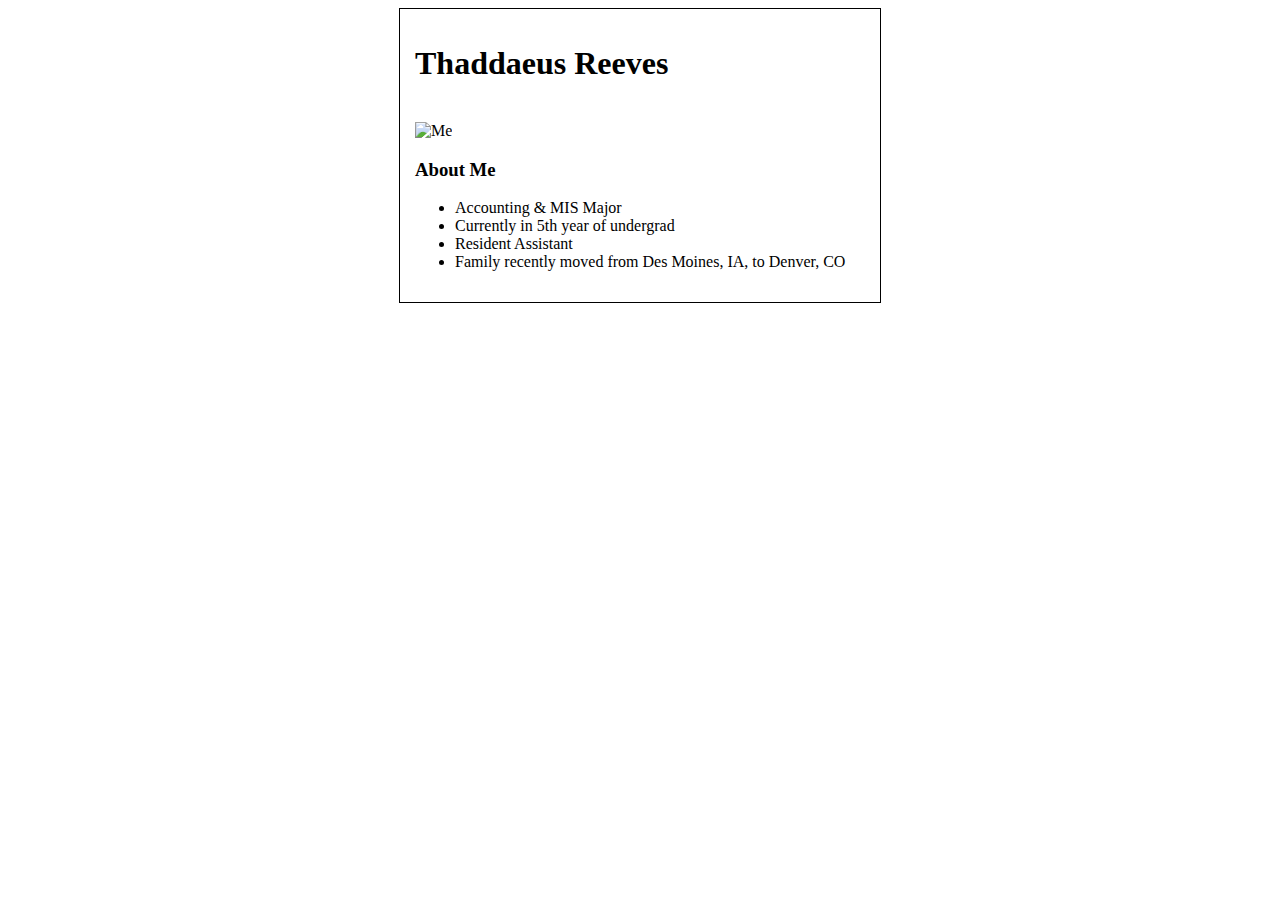
==== index.html @ dbeec2be "Restyled stylesheet and index and new pic" ====
<?xml version="1.0" encoding="UTF-8"?>
<!DOCTYPE html PUBLIC "-//W3C//DTD XHTML 1.1//EN" "http://www.w3.org/TR/xhtml11/DTD/xhtml11.dtd">

<html xmlns="http://www.w3.org/1999/xhtml" xml:lang="en">

<head>
<title>Home</title>
<link rel="stylesheet" type="text/css" href="style.css" />
</head>
<body>

<div class="centerdivindex" style="border: solid; border-width: thin;">
		<h1>Thaddaeus Reeves</h1>
		<br />
		<img src="me.jpg" alt="Me">
		<br />
		<h3>About Me</h3>
		<ul class="listfont">
			<li>Accounting & MIS Major</li>
			<li>Currently in 5th year of undergrad</li>
			<li>Resident Assistant</li>
			<li>Family recently moved from Des Moines, IA, to Denver, CO</li>			
		</ul>
</div>
</body>
</html>
---- style.css ----
.listfont	{
	font-family: Segoe UI;
}
.center		{
	right: auto;
	left: auto;
	width:400px;
}
.centerdivindex	{
	width: 450px;
	margin-right: auto;
	margin-left: auto;
	padding: 15px;
}
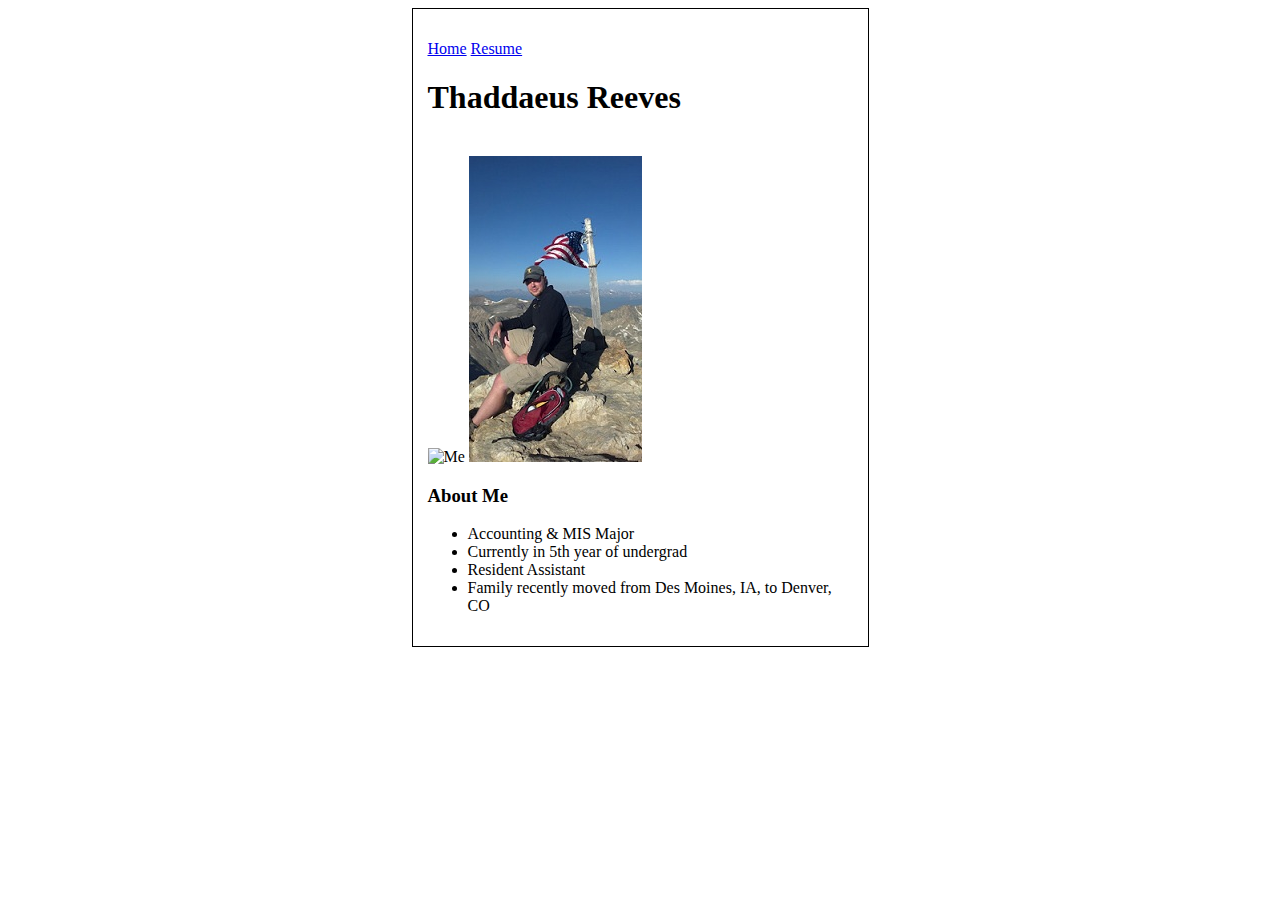
==== commit d6d6753d: "Restyled stuff" ====
--- a/index.html
+++ b/index.html
@@ -10,9 +10,11 @@
 <body>
 
 <div class="centerdivindex" style="border: solid; border-width: thin;">
+		<p class="listfont"><a href="resume.html">Home</a>   <a href="resume.html">Resume</a></p>
 		<h1>Thaddaeus Reeves</h1>
 		<br />
-		<img src="me.jpg" alt="Me">
+		<img src="me.jpg" alt="Me"/>
+		<img src="mountain.jpg" alt="Me on top of a mountain"/>
 		<br />
 		<h3>About Me</h3>
 		<ul class="listfont">
--- a/style.css
+++ b/style.css
@@ -7,7 +7,7 @@
 	width:400px;
 }
 .centerdivindex	{
-	width: 450px;
+	width: 425px;
 	margin-right: auto;
 	margin-left: auto;
 	padding: 15px;
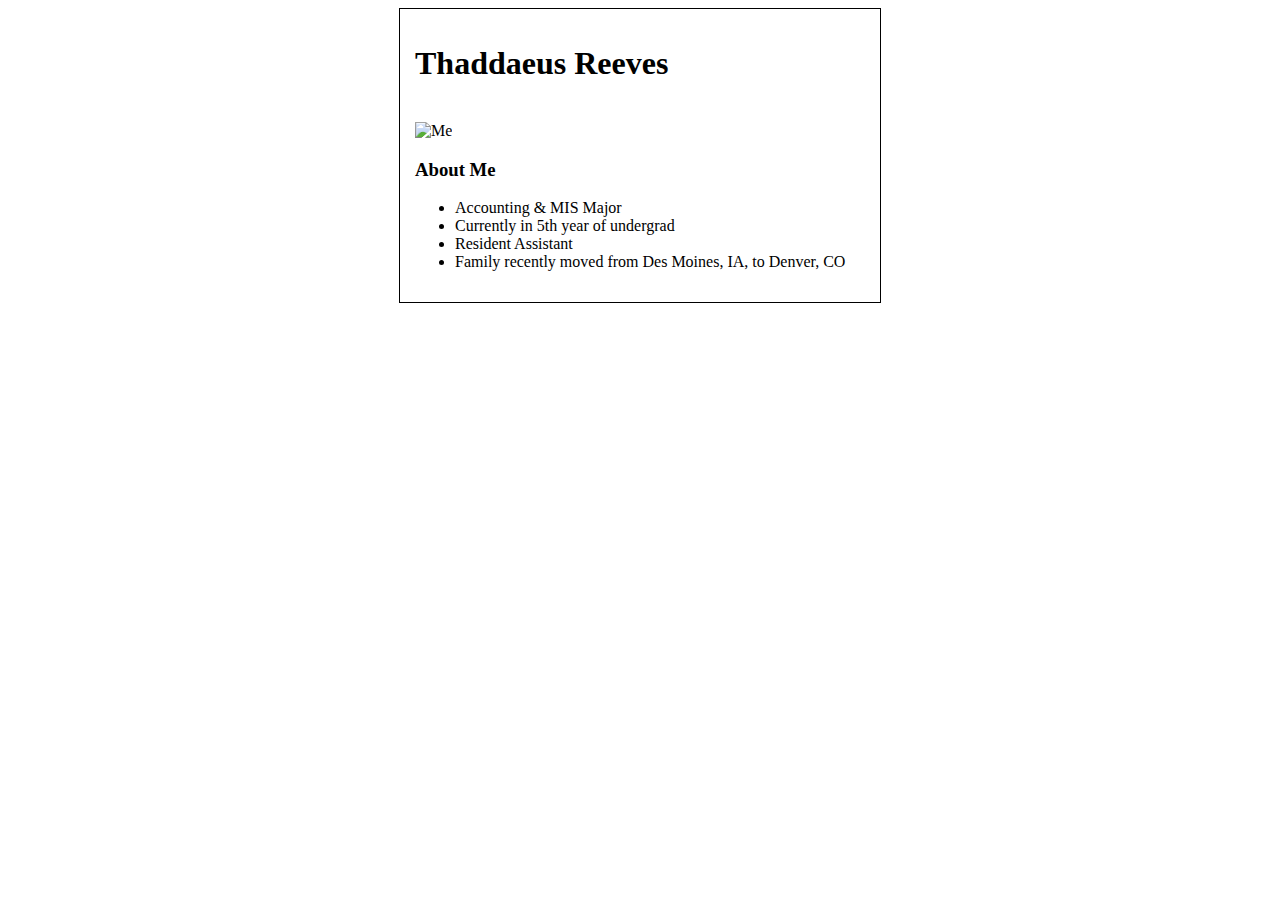
==== commit 683e28d3: "Merge dbeec2bec6f225e690ea9a642e0ddeef73a9e3a2 into 9a68febaf47add715b7395255eb9ac45b20c3a2d" ====
--- a/index.html
+++ b/index.html
@@ -10,11 +10,9 @@
 <body>
 
 <div class="centerdivindex" style="border: solid; border-width: thin;">
-		<p class="listfont"><a href="resume.html">Home</a>   <a href="resume.html">Resume</a></p>
 		<h1>Thaddaeus Reeves</h1>
 		<br />
-		<img src="me.jpg" alt="Me"/>
-		<img src="mountain.jpg" alt="Me on top of a mountain"/>
+		<img src="me.jpg" alt="Me">
 		<br />
 		<h3>About Me</h3>
 		<ul class="listfont">
--- a/style.css
+++ b/style.css
@@ -7,7 +7,7 @@
 	width:400px;
 }
 .centerdivindex	{
-	width: 425px;
+	width: 450px;
 	margin-right: auto;
 	margin-left: auto;
 	padding: 15px;
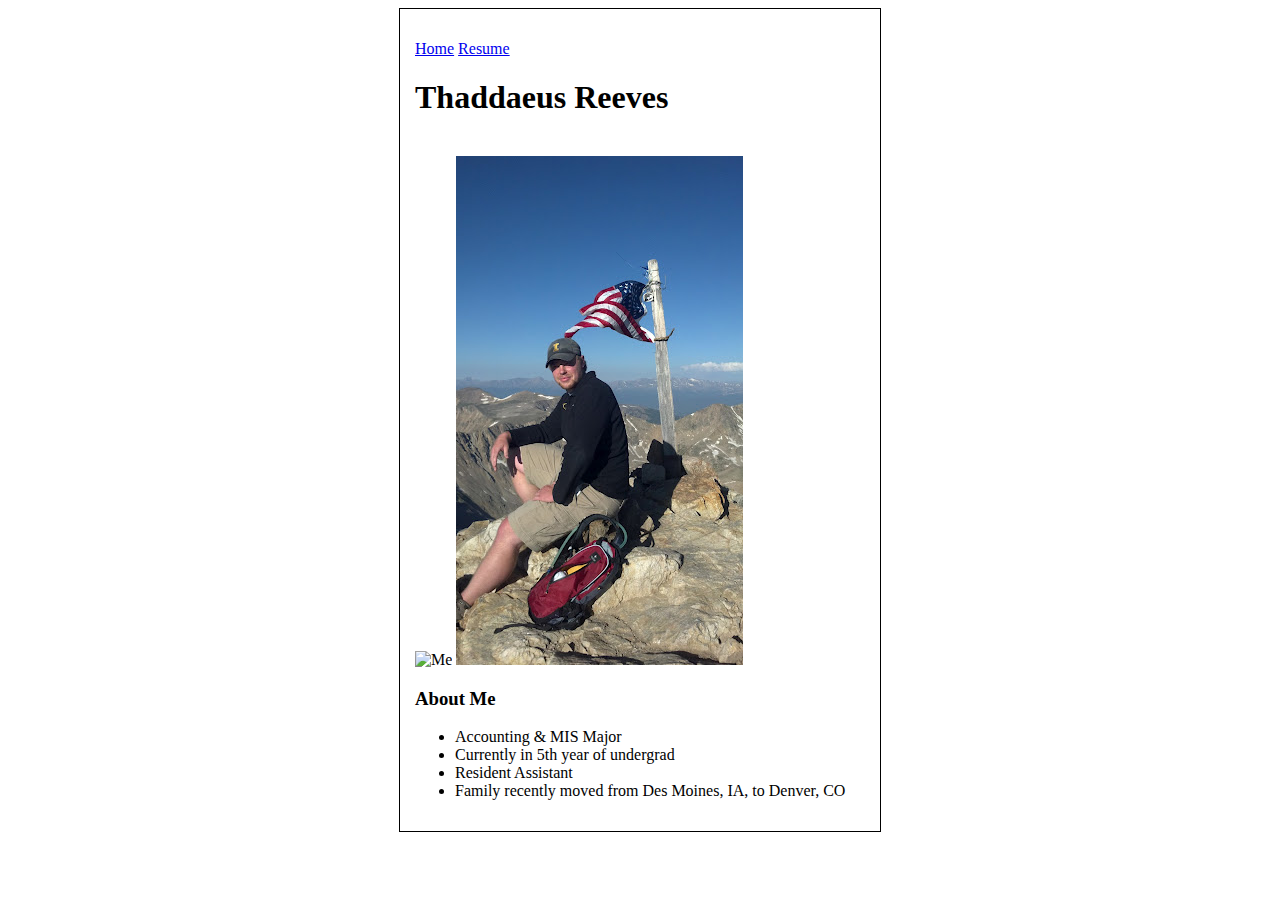
==== commit 4d05458b: "Deleted resume.html and copied index to create a new resume" ====
--- a/index.html
+++ b/index.html
@@ -10,9 +10,11 @@
 <body>
 
 <div class="centerdivindex" style="border: solid; border-width: thin;">
+		<p class="listfont"><a href="index.html">Home</a>   <a href="resume.html">Resume</a></p>
 		<h1>Thaddaeus Reeves</h1>
 		<br />
-		<img src="me.jpg" alt="Me">
+		<img src="me.jpg" alt="Me"/>
+		<img src="mountain.jpg" alt="Me on top of a mountain"/>
 		<br />
 		<h3>About Me</h3>
 		<ul class="listfont">
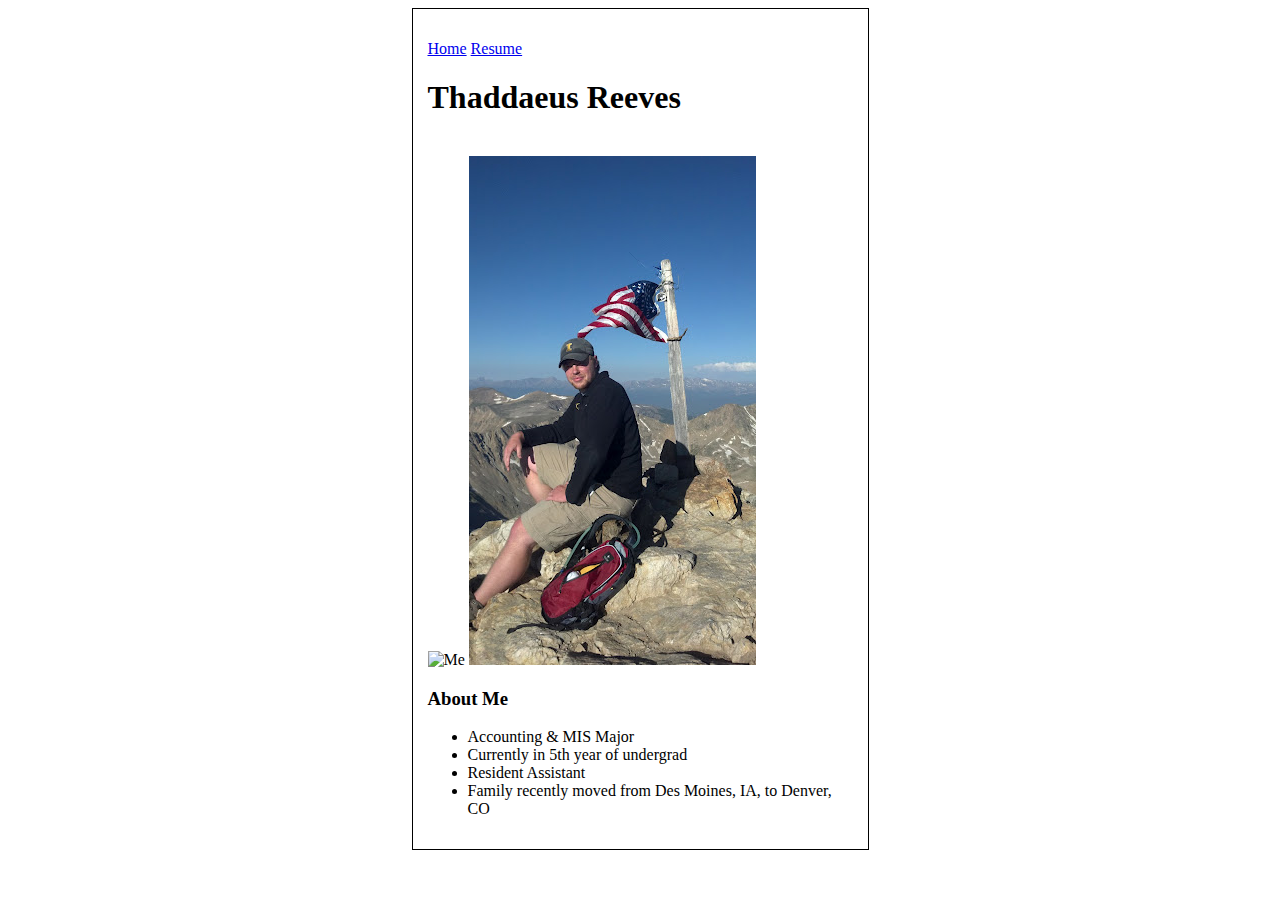
==== commit d3b7159f: "Changing things" ====
--- a/index.html
+++ b/index.html
@@ -6,6 +6,7 @@
 <head>
 <title>Home</title>
 <link rel="stylesheet" type="text/css" href="style.css" />
+<link rel="stylesheet" type="text/css" media="print" href="print.css" />
 </head>
 <body>
 
--- a/style.css
+++ b/style.css
@@ -7,7 +7,13 @@
 	width:400px;
 }
 .centerdivindex	{
-	width: 450px;
+	width: 425px;
+	margin-right: auto;
+	margin-left: auto;
+	padding: 15px;
+}
+.centerdivresume	{
+	width: 600px;
 	margin-right: auto;
 	margin-left: auto;
 	padding: 15px;
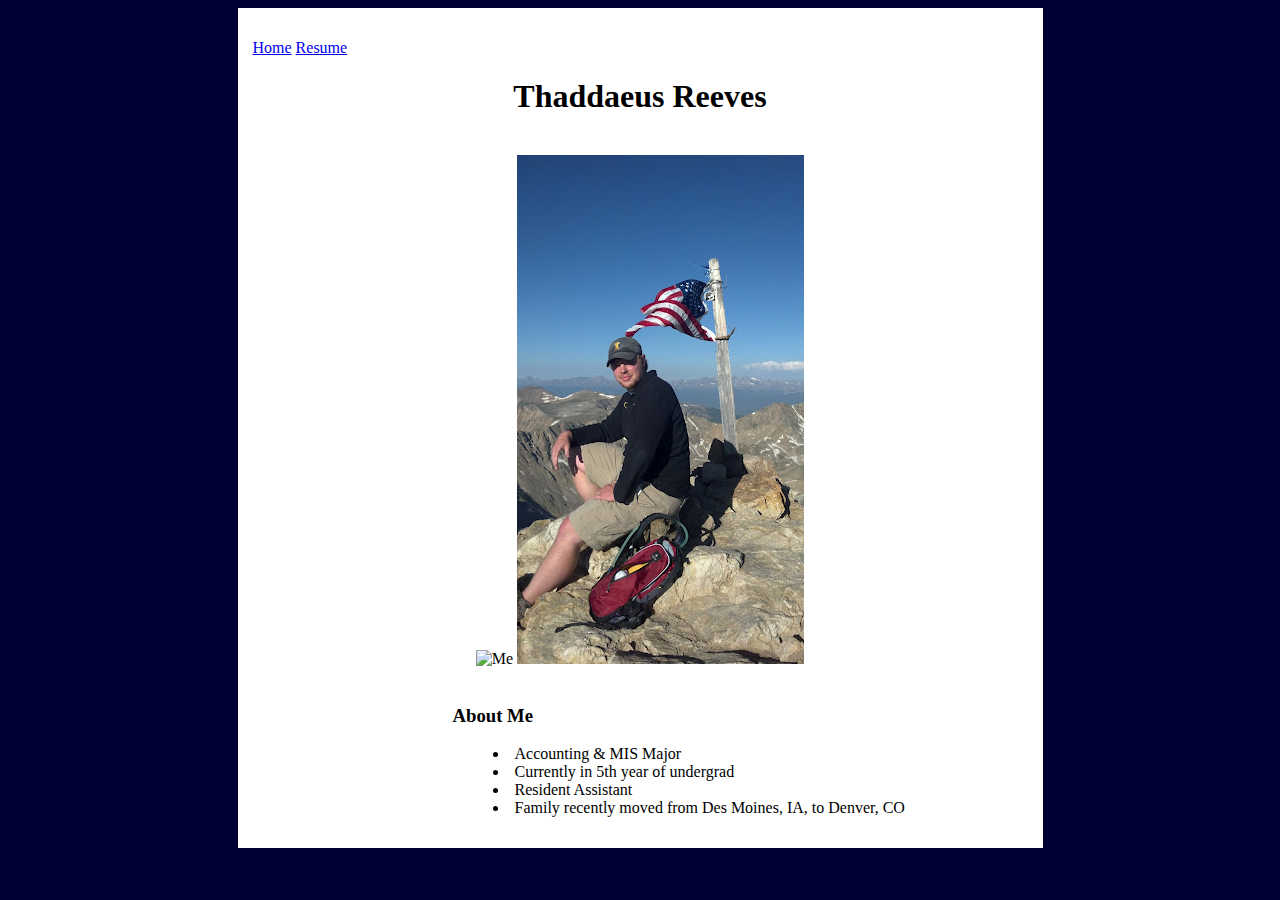
==== commit 43379fbe: "Major additional changes towards the final product" ====
--- a/index.html
+++ b/index.html
@@ -6,24 +6,27 @@
 <head>
 <title>Home</title>
 <link rel="stylesheet" type="text/css" href="style.css" />
-<link rel="stylesheet" type="text/css" media="print" href="print.css" />
 </head>
-<body>
+<body class="backgroundcolor">
 
-<div class="centerdivindex" style="border: solid; border-width: thin;">
+<div class="centerdivindex">
 		<p class="listfont"><a href="index.html">Home</a>   <a href="resume.html">Resume</a></p>
-		<h1>Thaddaeus Reeves</h1>
+		<h1 style="text-align: center">Thaddaeus Reeves</h1>
 		<br />
+		<div style="text-align: center">
 		<img src="me.jpg" alt="Me"/>
 		<img src="mountain.jpg" alt="Me on top of a mountain"/>
+		</div>
 		<br />
+		<div style="width: 500px; text-align: left; margin-left: 200px;">
 		<h3>About Me</h3>
-		<ul class="listfont">
+		<ul class="listfont" style="list-style-position: inside">
 			<li>Accounting & MIS Major</li>
 			<li>Currently in 5th year of undergrad</li>
 			<li>Resident Assistant</li>
 			<li>Family recently moved from Des Moines, IA, to Denver, CO</li>			
 		</ul>
+		<div>
 </div>
 </body>
 </html>
--- a/style.css
+++ b/style.css
@@ -5,16 +5,23 @@
 	right: auto;
 	left: auto;
 	width:400px;
+	
 }
 .centerdivindex	{
-	width: 425px;
+	width: 775px;
 	margin-right: auto;
 	margin-left: auto;
 	padding: 15px;
+	background-color: white;
 }
 .centerdivresume	{
-	width: 600px;
+	width: 775px;
 	margin-right: auto;
 	margin-left: auto;
 	padding: 15px;
+	background-color: white;
+}
+
+.backgroundcolor	{
+	background-color: #000033
 }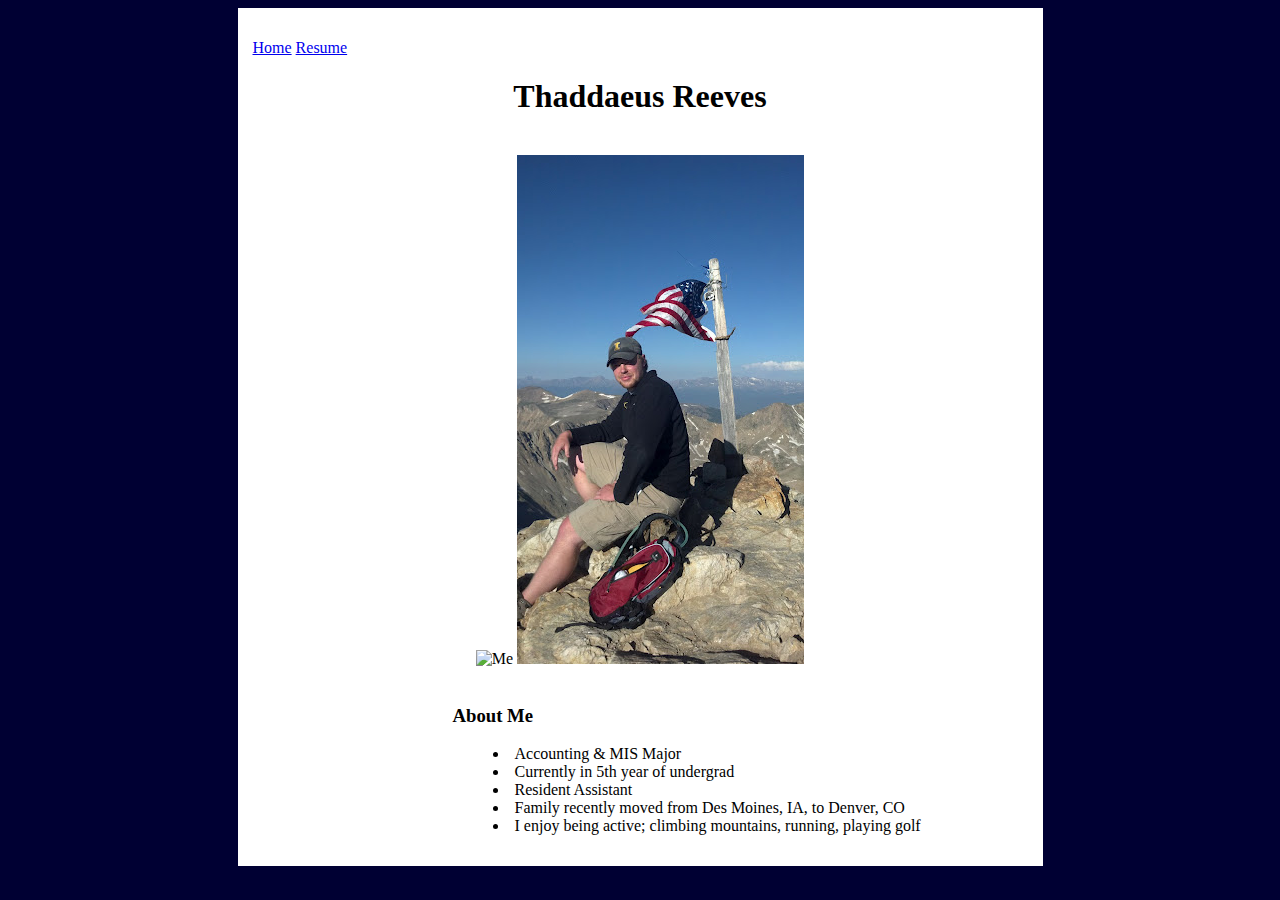
==== commit 9175b151: "Final changes before merge" ====
--- a/index.html
+++ b/index.html
@@ -24,7 +24,8 @@
 			<li>Accounting & MIS Major</li>
 			<li>Currently in 5th year of undergrad</li>
 			<li>Resident Assistant</li>
-			<li>Family recently moved from Des Moines, IA, to Denver, CO</li>			
+			<li>Family recently moved from Des Moines, IA, to Denver, CO</li>	
+			<li>I enjoy being active; climbing mountains, running, playing golf</li>
 		</ul>
 		<div>
 </div>
--- a/style.css
+++ b/style.css
@@ -24,4 +24,9 @@
 
 .backgroundcolor	{
 	background-color: #000033
+}
+
+.ulfont	{
+	font-family: segoe UI;
+	font-size: small;
 }